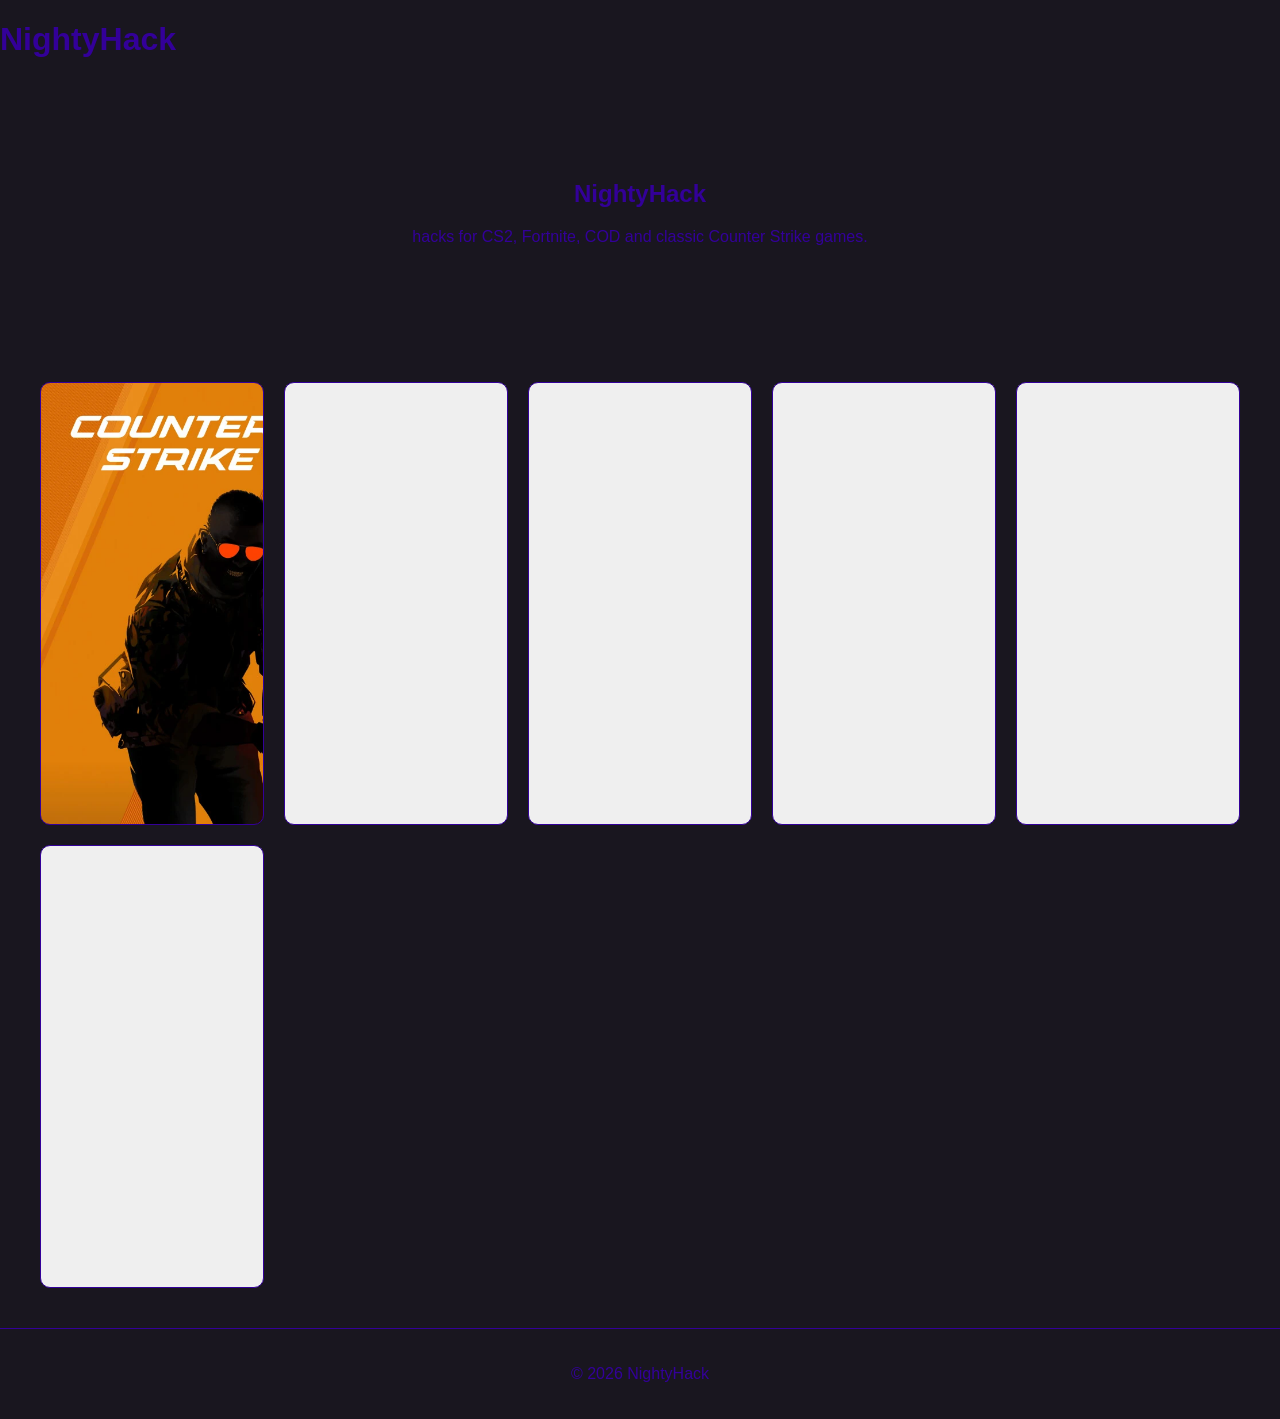
==== index.html @ 5e9bc0ad "Add files via upload" ====
<!DOCTYPE html>
<html lang="en">
<head>
  <link rel="icon" type="image/png" href="cs2.png">
  <meta charset="UTF-8" />
  <meta name="viewport" content="width=device-width, initial-scale=1.0" />
  <title>NightyHack</title>
  <link rel="stylesheet" href="style.css" />
</head>
<body>

<header>
  <h1>NightyHack</h1>
</header>

<section class="hero">
  <h2>NightyHack</h2>
  <p>hacks for CS2, Fortnite, COD and classic Counter Strike games.</p>
</section>

<section id="games" class="games">
  <button class="card" style="background-image: url(Games/cs2.png); background-size: 345px;"></button>
    <button class="card" style="background-image: url(Games/fortite.png); background-size: 345px;"></button>
      <button class="card" style="background-image: url(Games/cod.png); background-size: 345px;"></button>
        <button class="card" style="background-image: url(Games/csgo.png); background-size: 345px;"></button>
          <button class="card" style="background-image: url(Games/css.png); background-size: 345px;"></button>
            <button class="card" style="background-image: url(Games/cs1.6.png); background-size: 345px;"></button>
</section>


<footer>
  <p>© 2026 NightyHack</p>
</footer>

<script src="script.js"></script>

</body>
</html>
---- style.css ----
body{
 margin:0;
  font-family:Arial, Helvetica, sans-serif;
  background:#19161f;
  color:#330099;
}



h1,h2,h3,p,a{
  color:#330099;
}

nav{
  margin-top:10px;
}

nav a{
  margin:0 10px;
  text-decoration:none;
}

.hero{
  text-align:center;
  padding:80px 20px;
}

button:hover{
  opacity:0.8;
}

.games{
  display:grid;
  grid-template-columns:repeat(auto-fit,minmax(200px,1fr));
  gap:20px;
  padding:40px;
}

.card{
  border:1px solid #330099;
  padding-bottom:440px;
  border-radius:10px;
  text-align:center;
}

.downloads{
  text-align:center;
  padding:60px 20px;
}

.contact{
  text-align:center;
  padding:40px 20px;
}

footer{
  text-align:center;
  padding:20px;
  border-top:1px solid #330099;
}
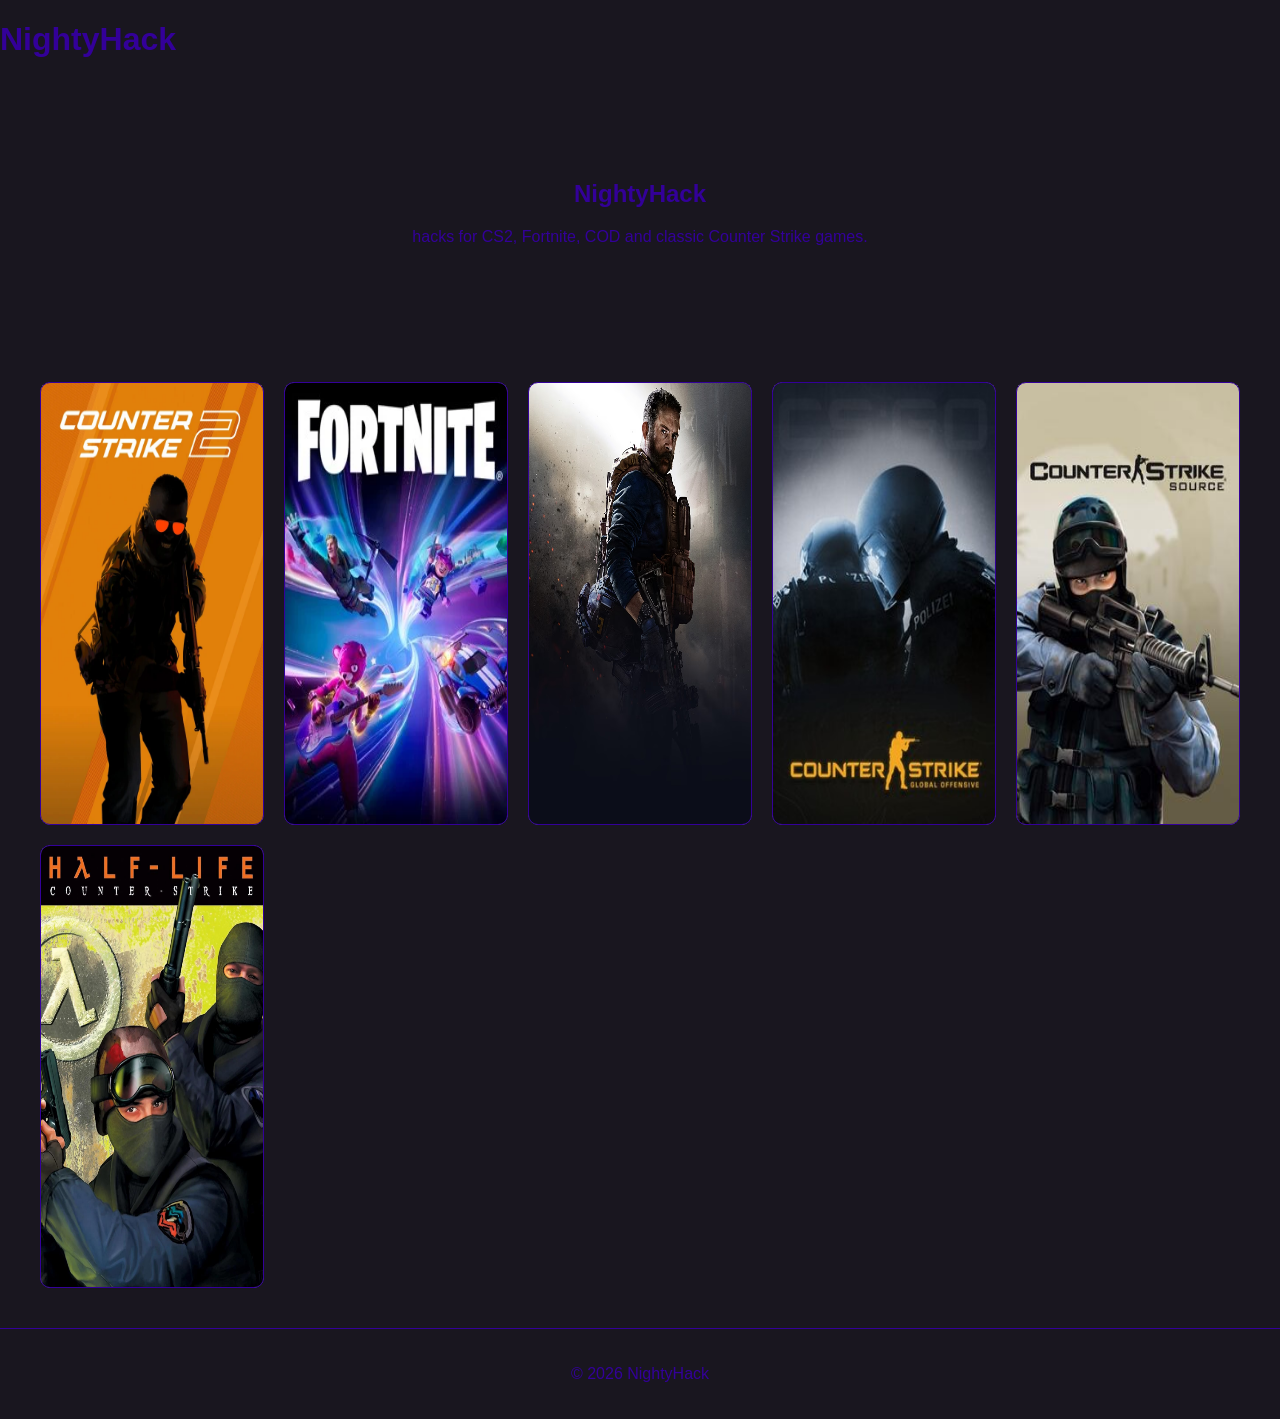
==== commit 6339c5e3: "Add files via upload" ====
--- a/index.html
+++ b/index.html
@@ -8,6 +8,7 @@
   <link rel="stylesheet" href="style.css" />
 </head>
 <body>
+  <a href="cs2.html"></a>
 
 <header>
   <h1>NightyHack</h1>
@@ -19,12 +20,12 @@
 </section>
 
 <section id="games" class="games">
-  <button class="card" style="background-image: url(Games/cs2.png); background-size: 345px;"></button>
-    <button class="card" style="background-image: url(Games/fortite.png); background-size: 345px;"></button>
-      <button class="card" style="background-image: url(Games/cod.png); background-size: 345px;"></button>
-        <button class="card" style="background-image: url(Games/csgo.png); background-size: 345px;"></button>
-          <button class="card" style="background-image: url(Games/css.png); background-size: 345px;"></button>
-            <button class="card" style="background-image: url(Games/cs1.6.png); background-size: 345px;"></button>
+  <button class="card" style="background-image: url(Games/cs2.png);background-size: 100% 100%;background-position: center;background-repeat: no-repeat;"></button>
+    <button class="card" style="background-image: url(Games/fortnite.png);background-size: 100% 100%;background-position: center;background-repeat: no-repeat;"></button>
+      <button class="card" style="background-image: url(Games/cod.png);background-size: 100% 100%;background-position: center;background-repeat: no-repeat;"></button>
+        <button class="card" style="background-image: url(Games/csgo.png);background-size: 100% 100%;background-position: center;background-repeat: no-repeat;"></button>
+          <button class="card" style="background-image: url(Games/css.png);background-size: 100% 100%;background-position: center;background-repeat: no-repeat;"></button>
+            <button class="card" style="background-image: url(Games/cs1.6.png);background-size: 100% 100%;background-position: center;background-repeat: no-repeat;"></button>
 </section>
 
 
--- a/style.css
+++ b/style.css
@@ -35,7 +35,7 @@
   gap:20px;
   padding:40px;
 }
-
+  
 .card{
   border:1px solid #330099;
   padding-bottom:440px;
